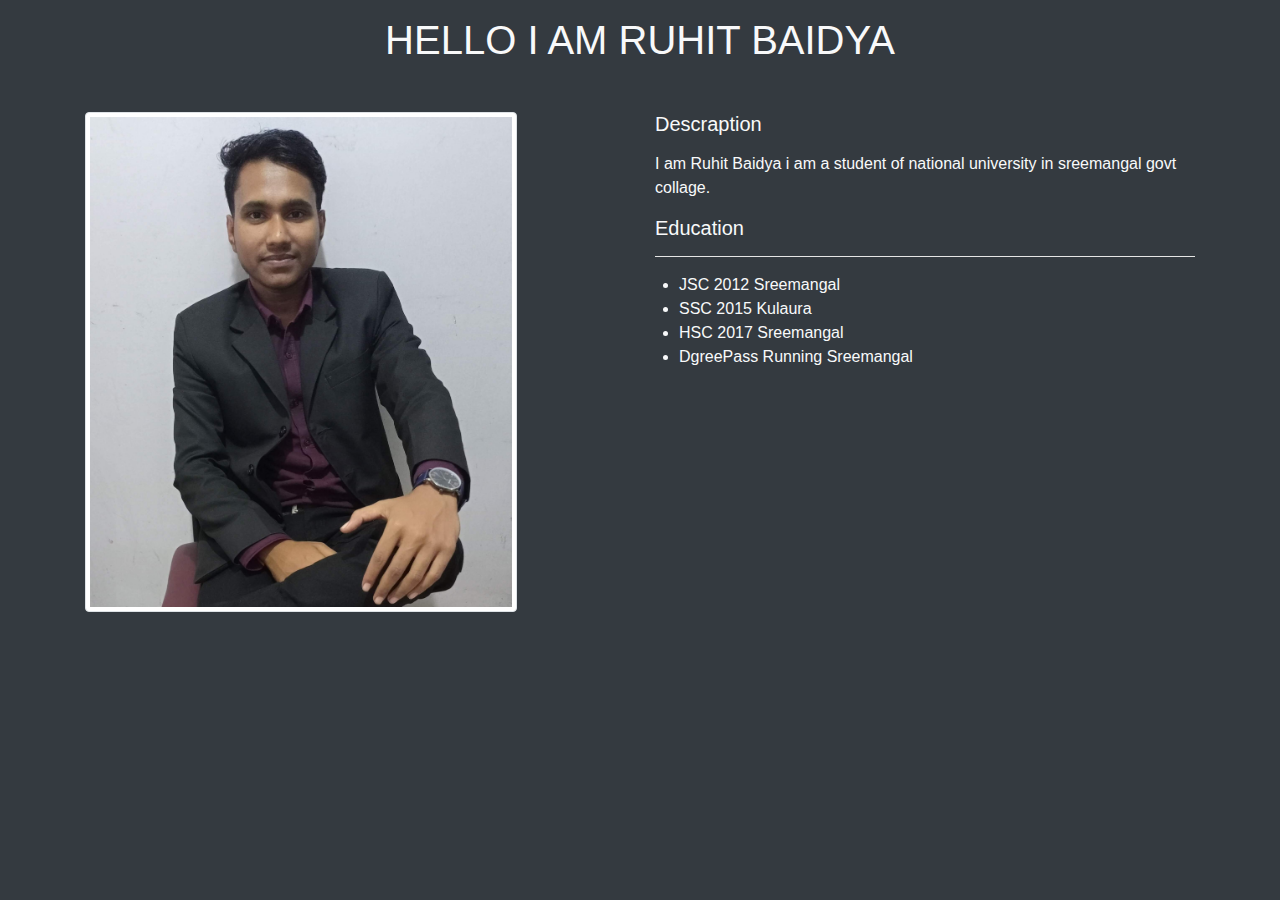
==== info.html @ 3957d599 "add info page" ====
<!DOCTYPE html>
<html lang="en">
<head>
    <meta charset="UTF-8">
    <meta http-equiv="X-UA-Compatible" content="IE=edge">
    <meta name="viewport" content="width=device-width, initial-scale=1.0">
    <link rel="shortcut icon" href="favicon.gif" type="image/x-icon">
    <link rel="stylesheet" href="https://cdnjs.cloudflare.com/ajax/libs/font-awesome/6.2.0/css/all.min.css" integrity="sha512-xh6O/CkQoPOWDdYTDqeRdPCVd1SpvCA9XXcUnZS2FmJNp1coAFzvtCN9BmamE+4aHK8yyUHUSCcJHgXloTyT2A==" crossorigin="anonymous" referrerpolicy="no-referrer" />
    <link rel="stylesheet" href="./css/bootstrap.min.css">
    <link rel="stylesheet" href="./css/style.css">
    <title>Information</title>
</head>
<body>
    <section class="bg-dark text-light" style="height:100vh;">
        <div class="container">
            <div class="row">
                <div class="col-md-12">
                    <h1 class="text-center py-3">HELLO I AM RUHIT BAIDYA</h1>
                </div>
            </div>
            <div class="row mt-4">
                <div class="col-md-6">
                    <div class="image">
                        <img src="./ruhit.jpg" alt="No Image" class="img-fluid img-thumbnail">
                    </div>
                </div>
                <div class="col-md-6">
                    <h5 class="mb-3">Descraption</h5>
                    <p>I am Ruhit Baidya i am a student of national university in sreemangal govt collage.</p>
                    <h5>Education</h5>
                    <hr>
                    <ul class="list-group ml-4">
                        <li>JSC 2012 Sreemangal</li>
                        <li>SSC 2015 Kulaura</li>
                        <li>HSC 2017 Sreemangal</li>
                        <li>DgreePass Running Sreemangal</li>
                    </ul>
                </div>
            </div>
        </div>
    </section>
</body>
</html>
---- css/style.css ----
*{
    margin:0;
    padding:0;
    box-sizing: border-box;
}
/* #signup{
    background-color:rgb(18, 203, 209);
    position: relative;
    height:100vh;
} */

#login{
    background-color:rgb(18, 203, 209);
    position: relative;
    height:100vh;
}
a{
    color:#fff;
}
a:hover{
    text-decoration: none;

}
#main-page{
    position:relative;
    height:100vh;
}
.text-content{
    position:absolute;
    top:50%;
    left:50%;
    transform: translate(-50%, -50%);
}
.text-content h1{
    font-size:60px;
    color:#fff;
    text-transform: uppercase;
    letter-spacing: 5px;
}
.custom{
    padding:10px 100px;
    font-size:30px;
    margin-top:20px;
}
marquee{
    color:#fff;
    font-size:25px;
}
.navbar-brand{
    text-transform: capitalize;
}
#signup{
    background-image: url(../picThis.jpg);
    background-repeat: no-repeat;
    background-attachment: fixed;
    background-position: center;
    background-size: 100% 100%;
    height:100vh;
}
.signup-page{
    background-color: rgba(73, 56, 56, 0.582);
}
.bg-primarys{
    background-color: rgba(59, 39, 39, 0.603);
}
.navigation{
    position:absolute;
    top:0;
    left:0;
}
#pageLogo{
    font-size:20px;
    padding:5px;
}
#countShow{
    font-size: 50px;
}
.contentShowHide{
    position:relative;
}
.bt-cross{
    position:absolute;
    top:0;
    right:0;
}
.menuse{
    font-size: 25px;
}
#pageLogo{
    font-size: 25px;
    font-weight: 600;
}
.customSize{
    width:50px;
    height:50px;
    border-radius:100%;
}
#image{
    width: 100%;
    margin:auto;
}
#image img{
    width:200px;
    height:200px;
}
.help{
    font-size: 25px;
}
.image img{
    width:80%;
    height:500px;
}
hr{
    background-color:#fff;
}
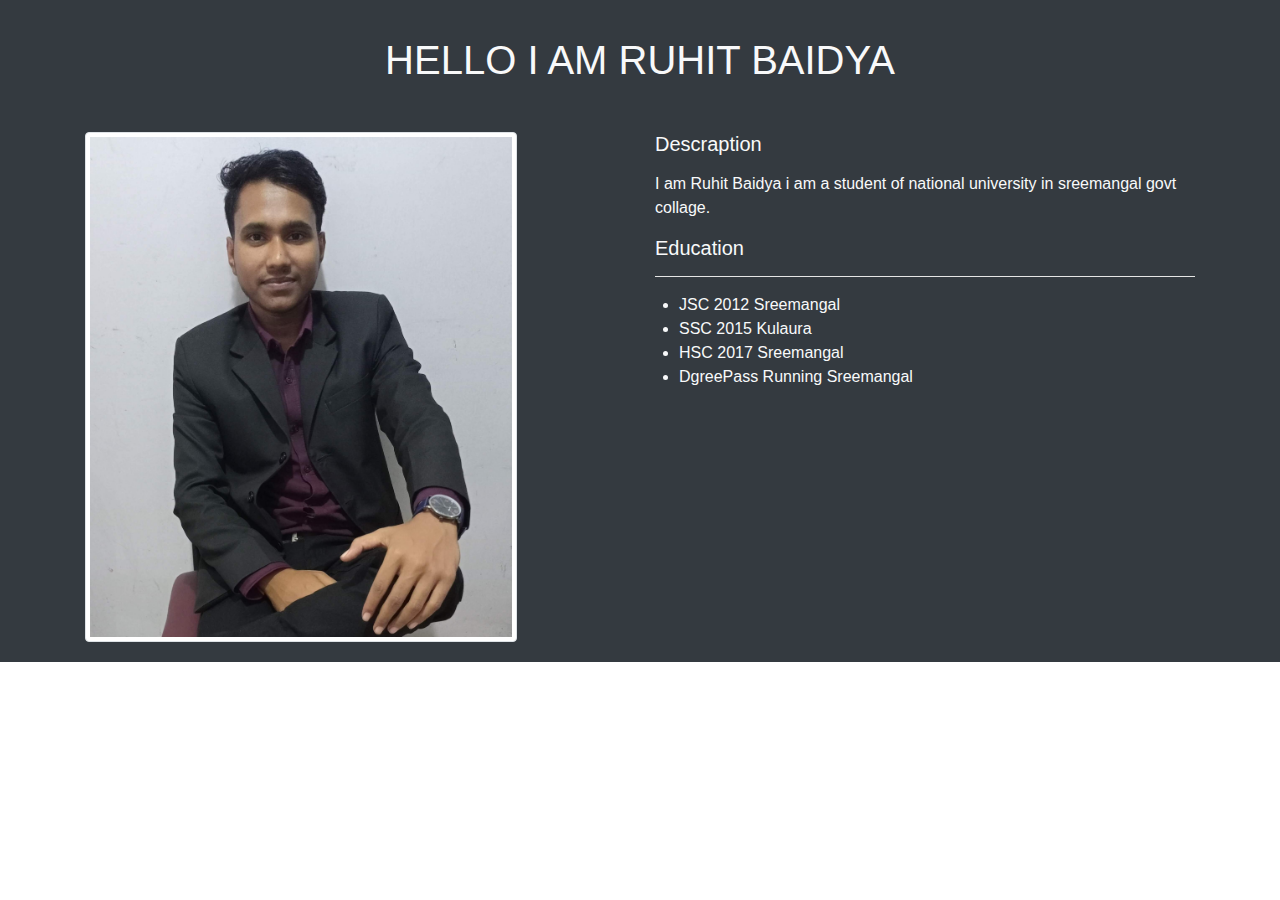
==== commit de68a2e2: "info page work" ====
--- a/info.html
+++ b/info.html
@@ -11,7 +11,7 @@
     <title>Information</title>
 </head>
 <body>
-    <section class="bg-dark text-light" style="height:100vh;">
+    <section class="bg-dark text-light" style="padding:20px;">
         <div class="container">
             <div class="row">
                 <div class="col-md-12">
--- a/css/style.css
+++ b/css/style.css
@@ -108,7 +108,7 @@
 }
 .image img{
     width:80%;
-    height:500px;
+    height:auto;
 }
 hr{
     background-color:#fff;
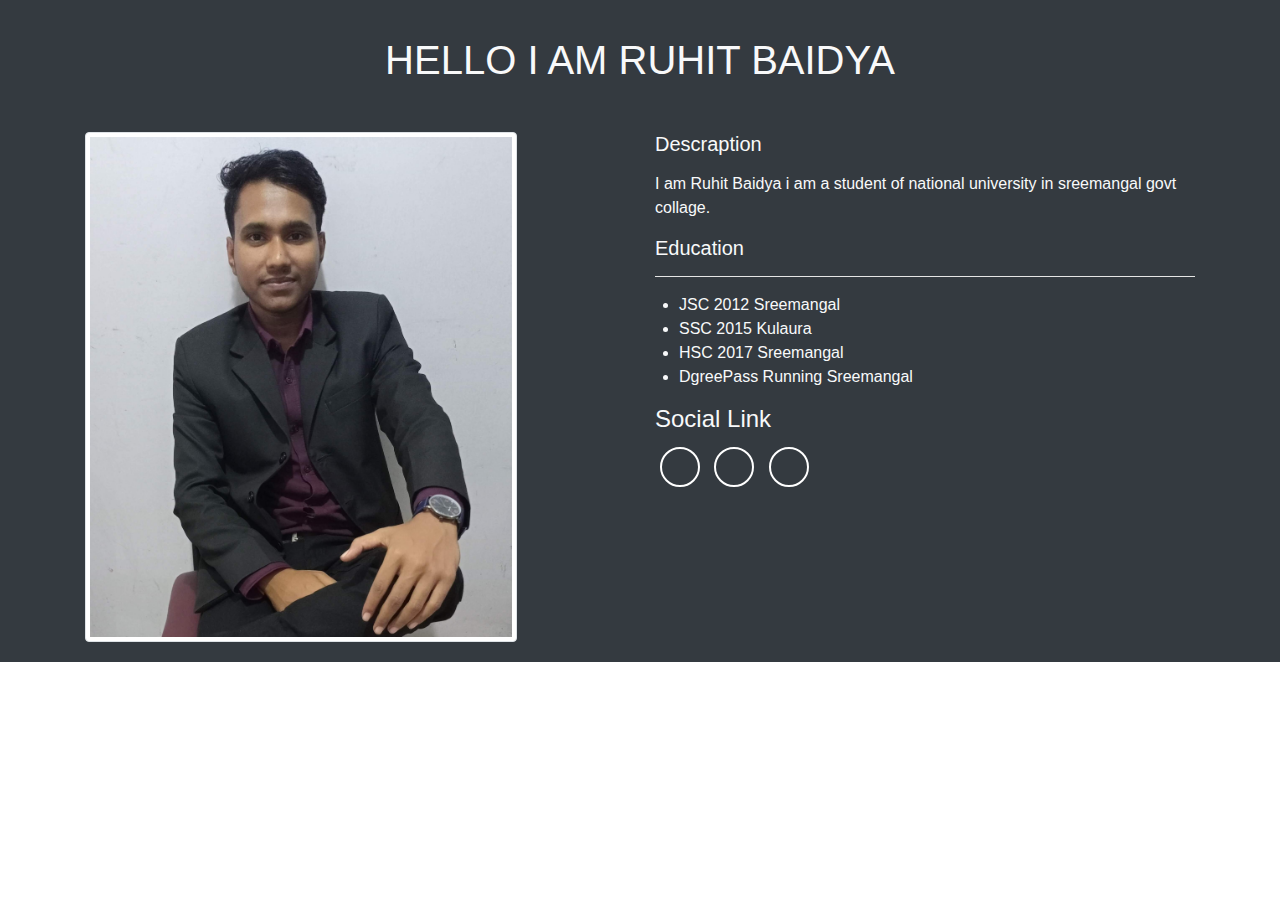
==== commit 8d556088: "add wach and info page" ====
--- a/info.html
+++ b/info.html
@@ -35,6 +35,14 @@
                         <li>HSC 2017 Sreemangal</li>
                         <li>DgreePass Running Sreemangal</li>
                     </ul>
+                    <div class="social-media py-3">
+                        <h4>Social Link</h4>
+                            <div class="link">
+                                <a href="https://facebook.com/ruhitbaidya01" target="_blank"><i class="fa-brands fa-facebook"></i></a>
+                                <a href="https://www.linkedin.com/in/ruhit-baidya-471479247" target="_blank"><i class="fa-brands fa-linkedin"></i></a>
+                                <a href="https://github.com/ruhitbaidya" target="_blank"><i class="fa-brands fa-github"></i></a>
+                            </div> 
+                    </div>
                 </div>
             </div>
         </div>
--- a/css/style.css
+++ b/css/style.css
@@ -112,4 +112,34 @@
 }
 hr{
     background-color:#fff;
+}
+.link a{
+    
+    text-align:center;
+    display: inline-block;
+    font-size: 20px;
+    border:2px solid #fff;
+    padding:5px;
+    width:40px;
+    height:40px;
+    border-radius: 50%;
+    margin: 5px;
+}
+.link a i{
+    text-align:center;
+    display:block;
+    margin-top:3px;
+}
+.link a:hover{
+    background: #fff;
+    color:#000;
+    transition: 0.5s;
+    box-sizing: border-box;
+}
+#timeShow{
+    font-size:20px;
+    font-weight: bold;
+    padding:10px;
+    color:#fff;
+    display: block;
 }